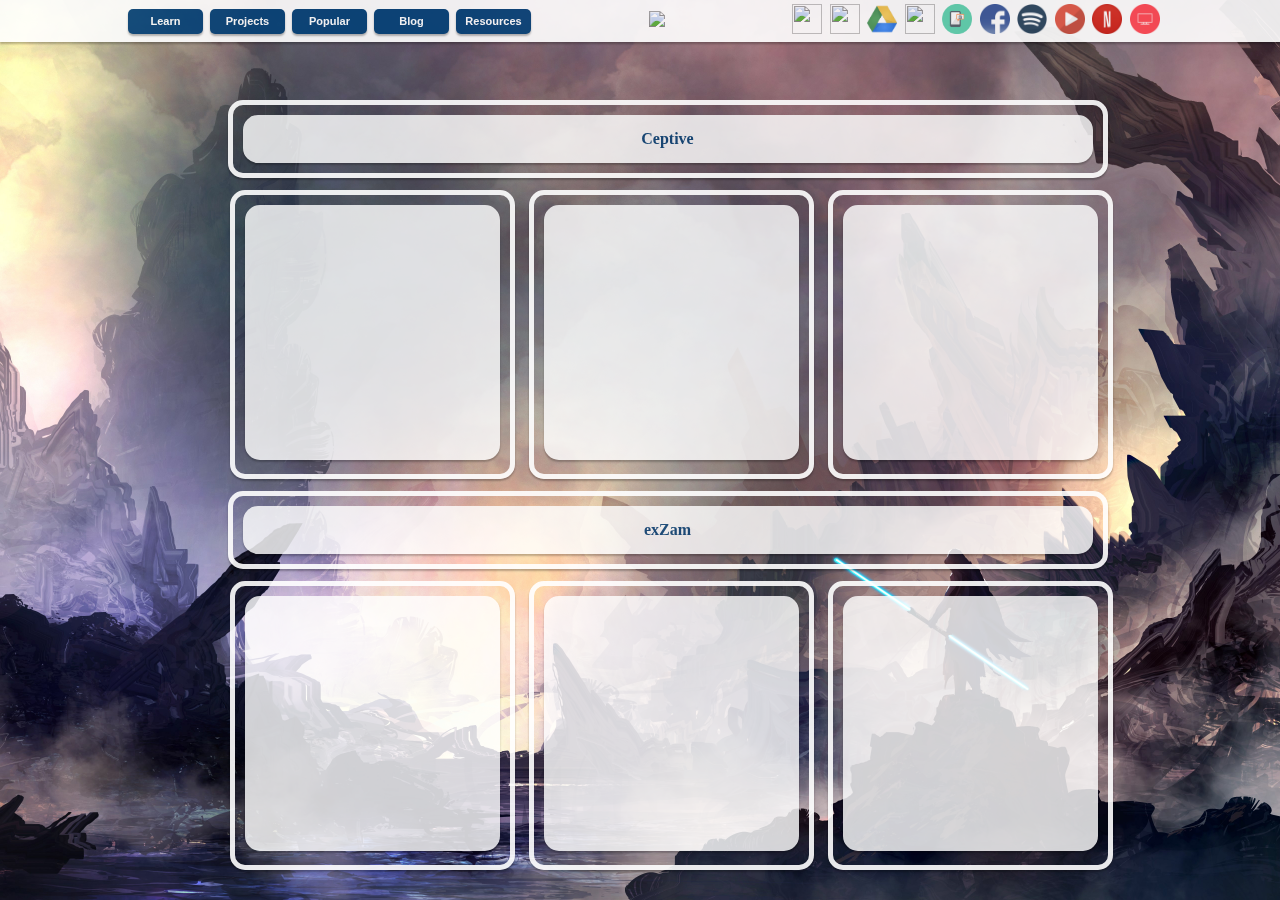
==== Projects.html @ 0a561b7c "DSHBRD2" ====
<!DOCTYPE html> 

<html>

<head>
	<title>
		Projects
	</title>
	<link type="text/css" rel="stylesheet" href="stylesheet.css">
</head>

<!-- NAV BAR STARTS HERE -->

	<table class="nav" align="center">
		<tr>
			<td align="left" width="10%"></td>
			<td align="center" width="30%">
				<table align="center" class="ddtable">
					<tr>
						<td class="ddtd"> 
							<div class="dropdown">
							  <button class="dropbtn">Learn</button>
							  <div class="dropdown-content">
								<a href="https://www.ilc.org/secure/login_myilc.php" target="_blank">ILC</a>
								<a href="https://www.codecademy.com/learn" target="_blank">Code Academy</a>
							  </div>
							</div></td>
						<td class="ddtd">
							<div class="dropdown">
							  <a href="Projects.html"><button class="dropbtn">Projects</button></a>
							  <div class="dropdown-content">
								<a href="https://trello.com/" target="_blank">Trello</a>
							  </div>
							</div>
						</td>
						<td class="ddtd"> 
							<div class="dropdown">
							  <a href="../Favourites.html"><button class="dropbtn">Popular</button></a>
							  <div class="dropdown-content">
							  </div>
							</div>			
						</td>
						<td class="ddtd"> 
							<div class="dropdown">
							  <a href="https://msdct.wordpress.com/" target="_blank"><button class="dropbtn">Blog</button></a>
							  <div class="dropdown-content">
								<a href="https://wordpress.com/post/msdct.wordpress.com" target="_blank">Write</a>
								<a href="https://wordpress.com/view/msdct.wordpress.com" target="_blank">Edit</a>
								<a href="https://wordpress.com/stats/year/msdct.wordpress.com" target="_blank">Stats</a>
							  </div>
							</div>			
						</td>
						<td class="ddtd"> 
							<div class="dropdown">
							  <a href="https://msdct.wordpress.com/" target="_blank"><button class="dropbtn">Resources</button></a>
							  <div class="dropdown-content">
								<a href="https://wordpress.com/post/msdct.wordpress.com" target="_blank"></a>
								<a href="https://wordpress.com/view/msdct.wordpress.com" target="_blank"></a>
								<a href="https://wordpress.com/stats/year/msdct.wordpress.com" target="_blank"></a>
							  </div>
							</div>			
						</td>
					</tr>
				</table>
			<td align="center" width="20%">
				<a href="../dshbrd2/index.html"><img src="Logo.jpg" height="40px" class="logo"></a></td>
			<td align="right" width="30%">
				<table align="center" width="100%">
					<tr>

						<td><a href="http://www.gmail.com" target="_blank"><img class="icon" src="Images\Icons\Icon_email.png" width="30px" height="30px"></a></td>

						<td><a href="http://feedly.com" target="_blank"><img class="icon" src="Images\Icons\Icon_feedly.png" width="30px" height="30px"></a></td>

						<td><a href="http://drive.google.com" target="_blank"><img class="icon" src="Images\Icons\Icon07_drive.png" width="30px" height="30px"></a></td>

						<td><a href="http://www.ifttt.com" target="_blank"><img class="icon" src="Images\Icons\Icon_ifttt.png" width="30px" height="30px"></a></td>

						<td><a href="https://www1.bmo.com/onlinebanking/cgi-bin/netbnx/NBmain"  target="_blank"><img class="icon" src="Images\Icons\icon_onlinebanking.png" width="30px" height="30px"></a></td>

						<td><a href="https://facebook.com" target="_blank"><img class="icon" src="Images\Icons\icon_facebook.png" width="30px" height="30px"></a></td>

						<td><a href="https://open.spotify.com/browse/featured" target="_blank"><img class="icon" src="Images\Icons\Icon08_spotify.png" width="30px" height="30px"></a></td>

						<td><a href="http://www.youtube.com" target="_blank">
						<img class="icon" src="Images\Icons\Icon03_play.png" width="30px" height="30px"></a></td>

						<td><a href="https://www.netflix.ca"  target="_blank"><img class="icon" src="Images\Icons\icon_netflix.png" width="30px" height="30px"></a></td>

						<td><a href="http://watch-series.is/"  target="_blank"><img class="icon" src="Images\Icons\icon_tv.png" width="30px" height="30px"></a></td>
					</tr>
				</table>
			</td>
			<td width="10%"></td>
			</td>
		</tr>
	</table>
<body>



<!-- MODULES -->



<div class="spacer"></div>

<div class="section">

	<div class="moduletitleborder">
		<div class="moduletitle">Ceptive</div>
	</div>

	<div class="gridspacer"></div>

	<table>

		<tr>
			<td class="moduleborder">
				<iframe class="module" width="100%" height="100%" scrolling="no" frameborder="no" src="https://w.soundcloud.com/player/?url=https%3A//api.soundcloud.com/tracks/83855616&amp;color=%23c72222&amp;auto_play=false&amp;hide_related=false&amp;show_comments=true&amp;show_user=true&amp;show_reposts=false&amp;show_teaser=true&amp;visual=true"></iframe>
				<!--<img class="moduletitle" src="../ceptive -- mescet/logo-mtnskydiver-c.png" height="100%" width="100%">-->
			</td><td class="gridspacer"></td>
			<td class="moduleborder">
				<iframe class="module" width="100%" height="100%" scrolling="no" frameborder="no" src="https://w.soundcloud.com/player/?url=https%3A//api.soundcloud.com/tracks/78975886&amp;color=%23c72222&amp;auto_play=false&amp;hide_related=false&amp;show_comments=true&amp;show_user=true&amp;show_reposts=false&amp;show_teaser=true&amp;visual=true"></iframe>
			</td><td class="gridspacer"></td>
			<td class="moduleborder">
				<iframe class="module" width="100%" height="100%" scrolling="no" frameborder="no" src="https://w.soundcloud.com/player/?url=https%3A//api.soundcloud.com/tracks/136624903&amp;color=%23c72222&amp;auto_play=false&amp;hide_related=false&amp;show_comments=true&amp;show_user=true&amp;show_reposts=false&amp;show_teaser=true&amp;visual=true"></iframe>
			</td>
		</tr>
	</table>
</div>

<div class="section">
	
	<div class="moduletitleborder">
		<div class="moduletitle">exZam</div>
	</div>

	<div class="gridspacer"></div>

<table>
	<tr>
		<td class="moduleborder">
			<iframe class="module" width="100%" height="100%" src="https://www.youtube.com/embed/Iy5yvxDu8Mg" frameborder="0" gesture="media" allow="encrypted-media" allowfullscreen></iframe>
		</td><td class="gridspacer"></td>
		<td class="moduleborder">
			<iframe class="module" width="100%" height="100%" src="https://www.youtube.com/embed/iB4HpTH5E_A" frameborder="0" gesture="media" allow="encrypted-media" allowfullscreen></iframe>
		</td><td class="gridspacer"></td>
		<td class="moduleborder">
			<iframe class="module" width="100%" height="100%" src="https://www.youtube.com/embed/4SBZps3vYuk" frameborder="0" gesture="media" allow="encrypted-media" allowfullscreen></iframe>
		</td>
	</tr>
</table>

</div>

</body>

</html>
---- stylesheet.css ----
﻿html {
	background-image: url('background.jpg');
	background-color: #044177;
	background-size: cover;
	background-repeat: no-repeat;
	background-attachment: fixed;
	background-position: top;
	}

body, table, tr, td, div {
	margin: 0;
	padding: 0;
}

body {
	text-align: center;
}

.title {
	color: white;
	text-align: center;
}


.nav {
	position: fixed;
	max-height: auto;
	width: 100%;
	background-color: #FFFFFF;
	top: 0;
	opacity: 0.90;
	-moz-box-shadow:0 4px 4px rgba(0,0,0,0.3);
	-webkit-box-shadow:0 4px 4px rgba(0,0,0,0.3);
	box-shadow: 0 2px 2px rgba(0,0,0,0.3);
	text-align: center;
	padding:0px;
	z-index: 1;
}

.icon {
	-webkit-filter: brightness(100%)
	margin-right: 30%;
	margin-left: 30%;
}

.icon:hover {
	-webkit-filter: brightness(30%);
	-webkit-transition: all 0.5s ease;
	-moz-transition: all 0.5s ease;
	-o-transition: all 0.5s ease;
	-ms-transition: all 0.5s ease;
	transition: all 0.5s ease;
}






/* THE REAL PAGE */

.spacer {
	margin:100px;
}



.grid, .section {
	position: relative;
	width: 825px;
	margin: 10px auto;
	text-align: center;
}

.gridspacer {
	height:10px;
	min-width:10px;
}


.moduleheading, .moduletitle {
	text-align: center;
	vertical-align: middle;
	font-family: arial black;
	color: #044177;
	font-weight: bold;
	font-size: 16px;
}

.module, .moduleborder, .moduletitle, .moduletitleborder {
	padding: 10px;	
	position: relative;
	border-style: solid;
	border-width: 5px;
	border-color: #FFFFFF;
	-moz-border-radius:15px;
	-webkit-border-radius:15px;
	border-radius: 15px;
	-moz-box-shadow:0 4px 4px rgba(0,0,0,0.3);
	-webkit-box-shadow:0 4px 4px rgba(0,0,0,0.3);
	box-shadow: 0 2px 2px rgba(0,0,0,0.3);
	z-index: 0;
	-webkit-filter: opacity(90%);
	text-align: center;
}

.module, .moduletitle {
	background-color: white;
	color: #044177;
}






/* SIZING */

.moduletitleborder {
	width: 850px;
}


.module {
	width: 225px;
	max-height: 225px;
}

.moduleborder {
	width: 250px;
	min-width:250px;
	height: 250px;
}

.moduleborder:hover {
	-webkit-filter: opacity(70%);
	-webkit-transition: all 0.5s ease;
	-moz-transition: all 0.5s ease;
	-o-transition: all 0.5s ease;
	-ms-transition: all 0.5s ease;
	transition: all 0.5s ease;
}

#divshadow {
	-moz-border-radius:5px;
	-webkit-border-radius:5px;
	border-radius: 5px;
	-moz-box-shadow:0 4px 4px rgba(0,0,0,0.3);
	-webkit-box-shadow:0 4px 4px rgba(0,0,0,0.3);
	box-shadow: 0 2px 2px rgba(0,0,0,0.3);
	}

.ddtd {
	padding-left: 2.5px;
	padding-right: 2.5px;
	opacity: 1;
}

/* Dropdown Button */
.dropbtn {
	background-color: #044177;
	color: white;
	width: 75px;
	height: 25px;
	font-size: 11px;
	font-weight: bold;
	border: none;
	cursor: pointer;
	-moz-border-radius:1px;
	-webkit-border-radius:5px;
	-moz-box-shadow:0 4px 4px rgba(0,0,0,0.3);
	-webkit-box-shadow:0 4px 4px rgba(0,0,0,0.3);
	box-shadow: 0 2px 2px rgba(0,0,0,0.3);

	-webkit-transition: all 0.5s ease;
	-moz-transition: all 0.5s ease;
	-o-transition: all 0.5s ease;
	-ms-transition: all 0.5s ease;
	transition: all 0.5s ease;
	opacity: 1;
}

/* The container <div> - needed to position the dropdown content */
.dropdown {
	position: relative;
	display: inline-block;
	opacity: 1;
}

/* Dropdown Content (Hidden by Default) */
.dropdown-content {
	display: none;
	position: absolute;
	background-color: #FFFFFF;
	width: 75px;
	color: white;
	font-size: 12px;

	border-style: solid;
	border-width: 1px;
	border-color:#FFFFFF;
	-moz-border-radius:1px;
	-webkit-border-radius:5px;
	-moz-box-shadow:0 4px 4px rgba(0,0,0,0.3);
	-webkit-box-shadow:0 4px 4px rgba(0,0,0,0.3);
	box-shadow: 0px 8px 16px 0px rgba(0,0,0,0.2);
	z-index: 1;
	opacity: 1;

}

/* Links inside the dropdown */
.dropdown-content a {
	color: white;
	background-color: #044177;
	padding: 5px 5px;
	text-align: center;
	max-height: 25px;
	text-decoration: none;
	display: block;
	border-style: solid;
	border-width: 0.5px;
	border-color:#FFFFFF;
	-moz-border-radius:1px;
	-webkit-border-radius:5px;
	-moz-box-shadow:0 4px 4px rgba(0,0,0,0.3);
	-webkit-box-shadow:0 4px 4px rgba(0,0,0,0.3);
	box-shadow: 0px 8px 16px 0px rgba(0,0,0,0.2);
	-webkit-transition: all 0.5s ease;
	-moz-transition: all 0.5s ease;
	-o-transition: all 0.5s ease;
	-ms-transition: all 0.5s ease;
	transition: all 0.5s ease;
	opacity: 1;


	display:flex;
	align-items: center;
	justify-content: center;

}

/* Change color of dropdown links on hover */
.dropdown-content a:hover {
	background-color: #FFFFFF;
	color:#044177;
	border-style: solid;
	border-width: 2px;
	border-color:#044177;
	max-height: 25px;
	opacity: 1;
}

/* Show the dropdown menu on hover */
.dropdown:hover .dropdown-content {
	display: block;
}

/* Change the background color of the dropdown button when the dropdown content is shown */
.dropdown:hover .dropbtn {
	background-color: #FFFFFF;
	color:#044177;
	border-style: solid;
	border-width: 1px;
	border-color:#044177;
}
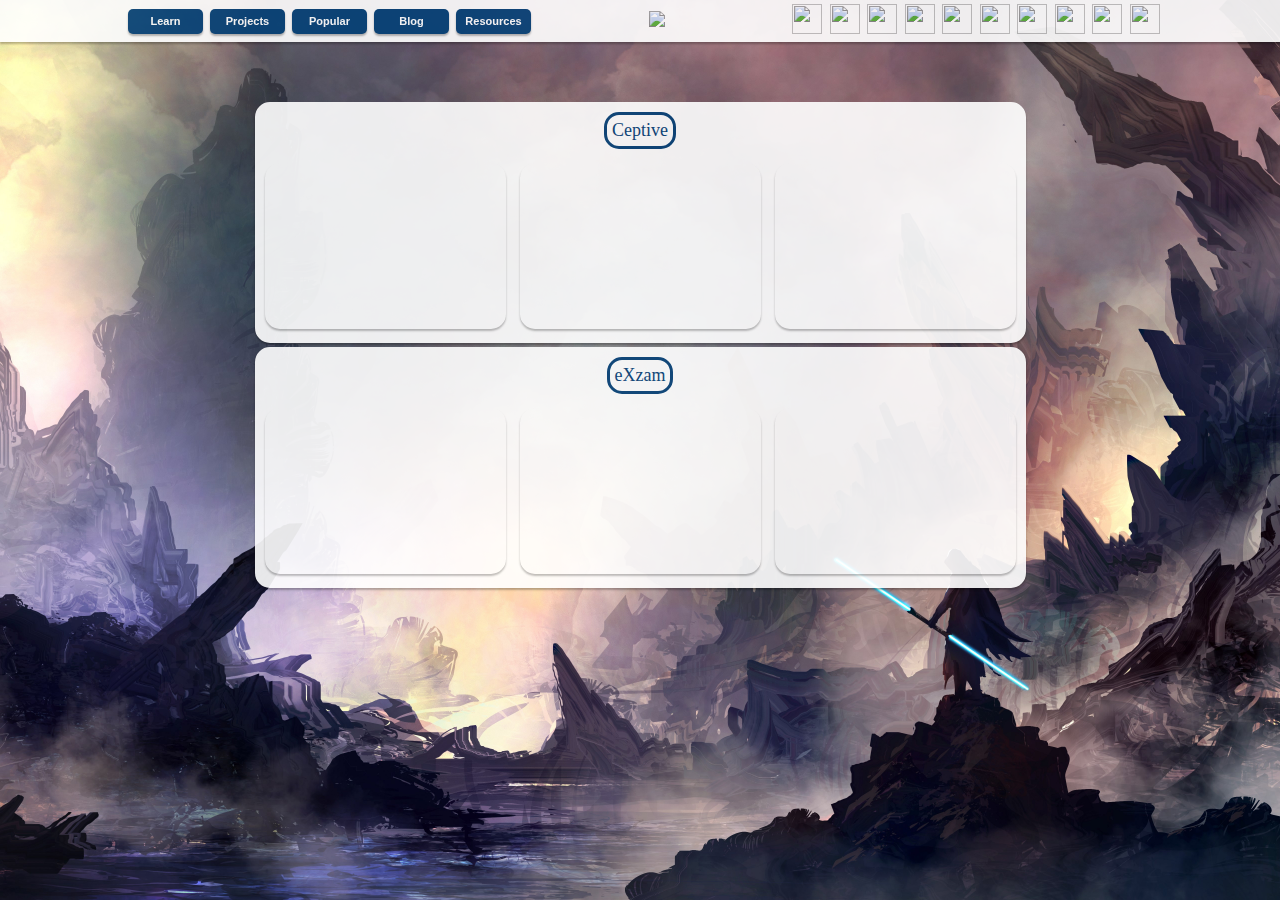
==== commit 13985109: "-" ====
--- a/Projects.html
+++ b/Projects.html
@@ -102,52 +102,68 @@
 <!-- MODULES -->
 
 
-
 <div class="spacer"></div>
 
-<div class="section">
+<table> 
+	<tr>
+		<td class="section">
 
-	<div class="moduletitleborder">
-		<div class="moduletitle">Ceptive</div>
-	</div>
+			<table>
+				<tr>
+					<td></td>
+					<td class="moduletitle">Ceptive</td>
+					<td></td>
+				</tr>
+			</table>
 
-	<div class="gridspacer"></div>
+			<div class="gridspacer"></div>
 
-	<table>
+			<table>
 
-		<tr>
-			<td class="moduleborder">
-				<iframe class="module" width="100%" height="100%" scrolling="no" frameborder="no" src="https://w.soundcloud.com/player/?url=https%3A//api.soundcloud.com/tracks/83855616&amp;color=%23c72222&amp;auto_play=false&amp;hide_related=false&amp;show_comments=true&amp;show_user=true&amp;show_reposts=false&amp;show_teaser=true&amp;visual=true"></iframe>
-				<!--<img class="moduletitle" src="../ceptive -- mescet/logo-mtnskydiver-c.png" height="100%" width="100%">-->
-			</td><td class="gridspacer"></td>
-			<td class="moduleborder">
-				<iframe class="module" width="100%" height="100%" scrolling="no" frameborder="no" src="https://w.soundcloud.com/player/?url=https%3A//api.soundcloud.com/tracks/78975886&amp;color=%23c72222&amp;auto_play=false&amp;hide_related=false&amp;show_comments=true&amp;show_user=true&amp;show_reposts=false&amp;show_teaser=true&amp;visual=true"></iframe>
-			</td><td class="gridspacer"></td>
-			<td class="moduleborder">
-				<iframe class="module" width="100%" height="100%" scrolling="no" frameborder="no" src="https://w.soundcloud.com/player/?url=https%3A//api.soundcloud.com/tracks/136624903&amp;color=%23c72222&amp;auto_play=false&amp;hide_related=false&amp;show_comments=true&amp;show_user=true&amp;show_reposts=false&amp;show_teaser=true&amp;visual=true"></iframe>
-			</td>
-		</tr>
-	</table>
-</div>
-
-<div class="section">
-	
-	<div class="moduletitleborder">
-		<div class="moduletitle">exZam</div>
-	</div>
-
-	<div class="gridspacer"></div>
+				<tr>
+					<td>
+						<iframe class="module" width="100%" height="100%" scrolling="no" frameborder="no" src="https://w.soundcloud.com/player/?url=https%3A//api.soundcloud.com/tracks/83855616&amp;color=%23c72222&amp;auto_play=false&amp;hide_related=false&amp;show_comments=true&amp;show_user=true&amp;show_reposts=false&amp;show_teaser=true&amp;visual=true"></iframe>
+						<!--<img class="moduletitle" src="../ceptive -- mescet/logo-mtnskydiver-c.png" height="100%" width="100%">-->
+					</td><td class="gridspacer"></td>
+					<td>
+						<iframe class="module" width="100%" height="100%" scrolling="no" frameborder="no" src="https://w.soundcloud.com/player/?url=https%3A//api.soundcloud.com/tracks/78975886&amp;color=%23c72222&amp;auto_play=false&amp;hide_related=false&amp;show_comments=true&amp;show_user=true&amp;show_reposts=false&amp;show_teaser=true&amp;visual=true"></iframe>
+					</td><td class="gridspacer"></td>
+					<td>
+						<iframe class="module" width="100%" height="100%" scrolling="no" frameborder="no" src="https://w.soundcloud.com/player/?url=https%3A//api.soundcloud.com/tracks/136624903&amp;color=%23c72222&amp;auto_play=false&amp;hide_related=false&amp;show_comments=true&amp;show_user=true&amp;show_reposts=false&amp;show_teaser=true&amp;visual=true"></iframe>
+					</td>
+				</tr>
+			</table>
+		</td>
+	</tr>
+</table>
 
 <table>
 	<tr>
-		<td class="moduleborder">
-			<iframe class="module" width="100%" height="100%" src="https://www.youtube.com/embed/Iy5yvxDu8Mg" frameborder="0" gesture="media" allow="encrypted-media" allowfullscreen></iframe>
-		</td><td class="gridspacer"></td>
-		<td class="moduleborder">
-			<iframe class="module" width="100%" height="100%" src="https://www.youtube.com/embed/iB4HpTH5E_A" frameborder="0" gesture="media" allow="encrypted-media" allowfullscreen></iframe>
-		</td><td class="gridspacer"></td>
-		<td class="moduleborder">
-			<iframe class="module" width="100%" height="100%" src="https://www.youtube.com/embed/4SBZps3vYuk" frameborder="0" gesture="media" allow="encrypted-media" allowfullscreen></iframe>
+		<td class="section">
+	
+			<table>
+				<tr>
+					<td></td>
+					<td class="moduletitle">eXzam</td>
+					<td></td>
+				</tr>
+			</table>
+
+			<div class="gridspacer"></div>
+
+			<table>
+				<tr>
+					<td>
+						<iframe class="module" width="100%" height="100%" src="https://www.youtube.com/embed/Iy5yvxDu8Mg" frameborder="0" gesture="media" allow="encrypted-media" allowfullscreen></iframe>
+					</td><td class="gridspacer"></td>
+					<td>
+						<iframe class="module" width="100%" height="100%" src="https://www.youtube.com/embed/iB4HpTH5E_A" frameborder="0" gesture="media" allow="encrypted-media" allowfullscreen></iframe>
+					</td><td class="gridspacer"></td>
+					<td>
+						<iframe class="module" width="100%" height="100%" src="https://www.youtube.com/embed/4SBZps3vYuk" frameborder="0" gesture="media" allow="encrypted-media" allowfullscreen></iframe>
+					</td>
+				</tr>
+			</table>
 		</td>
 	</tr>
 </table>
--- a/stylesheet.css
+++ b/stylesheet.css
@@ -8,11 +8,8 @@
 	}
 
 body, table, tr, td, div {
-	margin: 0;
+	margin: 0 auto;
 	padding: 0;
-}
-
-body {
 	text-align: center;
 }
 
@@ -67,7 +64,6 @@
 
 .grid, .section {
 	position: relative;
-	width: 825px;
 	margin: 10px auto;
 	text-align: center;
 }
@@ -78,20 +74,28 @@
 }
 
 
-.moduleheading, .moduletitle {
+.moduletitle {
 	text-align: center;
 	vertical-align: middle;
-	font-family: arial black;
+	font-family: verdana;
 	color: #044177;
-	font-weight: bold;
-	font-size: 16px;
-}
-
-.module, .moduleborder, .moduletitle, .moduletitleborder {
-	padding: 10px;	
+	font-weight: none;
+	font-size: 18px;
+	padding: 5px;	
+
+	border-color: #044177;
+	border-style: solid;
+	border-width: 3px;
+	-moz-border-radius:15px;
+	-webkit-border-radius:15px;
+	border-radius: 15px;
+}
+
+.module, .moduleborder, .moduleicon, .section {
+	padding: 5px;	
 	position: relative;
 	border-style: solid;
-	border-width: 5px;
+	border-width: 3px;
 	border-color: #FFFFFF;
 	-moz-border-radius:15px;
 	-webkit-border-radius:15px;
@@ -104,25 +108,21 @@
 	text-align: center;
 }
 
-.module, .moduletitle {
+.module, .moduleicon, .section, .moduletitle {
 	background-color: white;
 	color: #044177;
 }
 
 
 
-
-
-
 /* SIZING */
 
 .moduletitleborder {
-	width: 850px;
-}
-
+	max-width: 850px;
+}
 
 .module {
-	width: 225px;
+	max-width: 225px;
 	max-height: 225px;
 }
 
@@ -132,7 +132,7 @@
 	height: 250px;
 }
 
-.moduleborder:hover {
+.moduleborder:hover, .module:hover{
 	-webkit-filter: opacity(70%);
 	-webkit-transition: all 0.5s ease;
 	-moz-transition: all 0.5s ease;
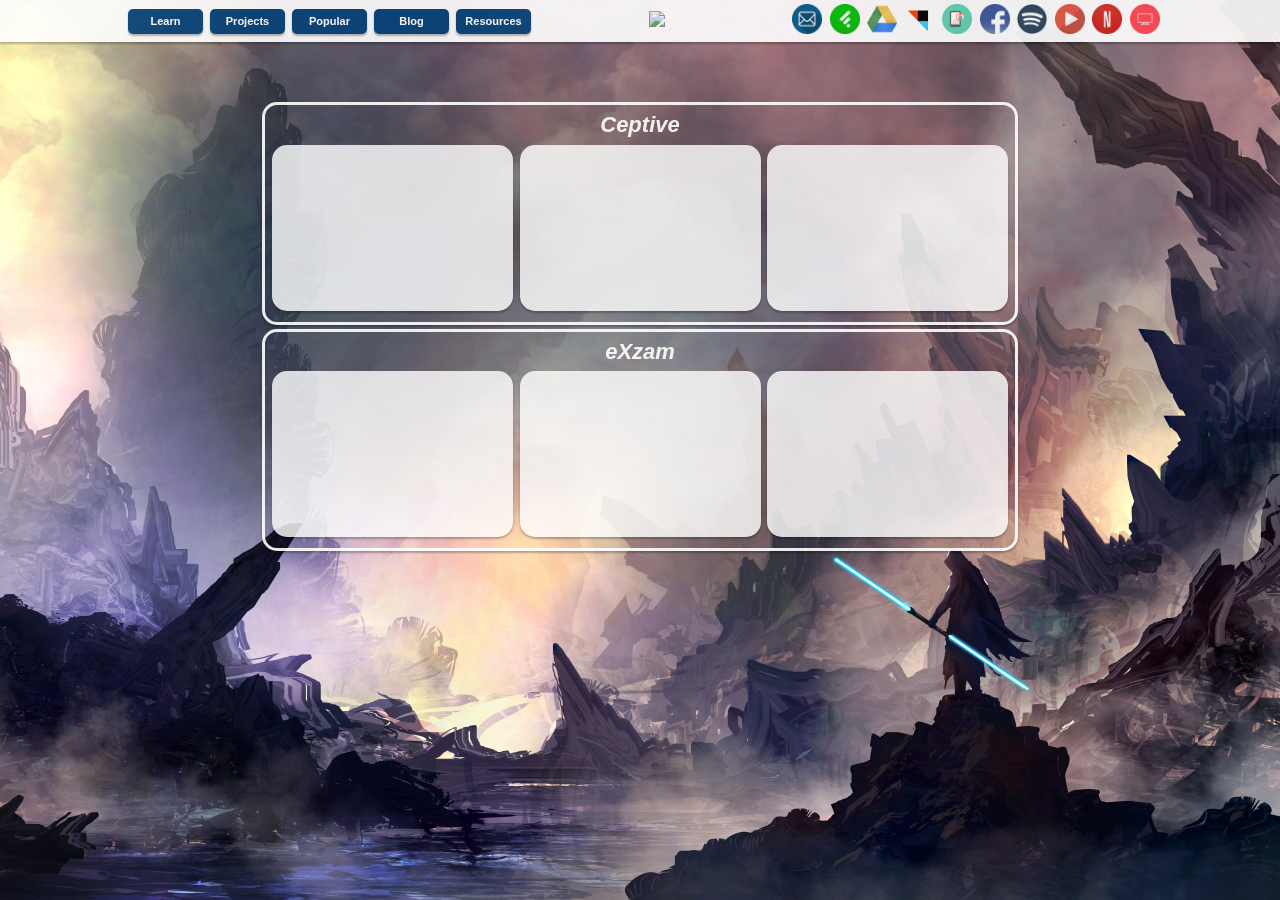
==== commit 78cd4609: "-" ====
--- a/Projects.html
+++ b/Projects.html
@@ -63,31 +63,31 @@
 					</tr>
 				</table>
 			<td align="center" width="20%">
-				<a href="../dshbrd2/index.html"><img src="Logo.jpg" height="40px" class="logo"></a></td>
+				<a href="index.html"><img src="Logo.jpg" height="40px" class="logo"></a></td>
 			<td align="right" width="30%">
 				<table align="center" width="100%">
 					<tr>
 
-						<td><a href="http://www.gmail.com" target="_blank"><img class="icon" src="Images\Icons\Icon_email.png" width="30px" height="30px"></a></td>
+						<td><a href="http://www.gmail.com" target="_blank"><img class="icon" src="images\icons\icon_email.png" width="30px" height="30px"></a></td>
 
-						<td><a href="http://feedly.com" target="_blank"><img class="icon" src="Images\Icons\Icon_feedly.png" width="30px" height="30px"></a></td>
+						<td><a href="http://feedly.com" target="_blank"><img class="icon" src="images\icons\icon_feedly.png" width="30px" height="30px"></a></td>
 
-						<td><a href="http://drive.google.com" target="_blank"><img class="icon" src="Images\Icons\Icon07_drive.png" width="30px" height="30px"></a></td>
+						<td><a href="http://drive.google.com" target="_blank"><img class="icon" src="images\icons\icon07_drive.png" width="30px" height="30px"></a></td>
 
-						<td><a href="http://www.ifttt.com" target="_blank"><img class="icon" src="Images\Icons\Icon_ifttt.png" width="30px" height="30px"></a></td>
+						<td><a href="http://www.ifttt.com" target="_blank"><img class="icon" src="images\icons\icon_ifttt.png" width="30px" height="30px"></a></td>
 
-						<td><a href="https://www1.bmo.com/onlinebanking/cgi-bin/netbnx/NBmain"  target="_blank"><img class="icon" src="Images\Icons\icon_onlinebanking.png" width="30px" height="30px"></a></td>
+						<td><a href="https://www1.bmo.com/onlinebanking/cgi-bin/netbnx/NBmain"  target="_blank"><img class="icon" src="images\icons\icon_onlinebanking.png" width="30px" height="30px"></a></td>
 
-						<td><a href="https://facebook.com" target="_blank"><img class="icon" src="Images\Icons\icon_facebook.png" width="30px" height="30px"></a></td>
+						<td><a href="https://facebook.com" target="_blank"><img class="icon" src="images\icons\icon_facebook.png" width="30px" height="30px"></a></td>
 
-						<td><a href="https://open.spotify.com/browse/featured" target="_blank"><img class="icon" src="Images\Icons\Icon08_spotify.png" width="30px" height="30px"></a></td>
+						<td><a href="https://open.spotify.com/browse/featured" target="_blank"><img class="icon" src="images\icons\icon08_spotify.png" width="30px" height="30px"></a></td>
 
 						<td><a href="http://www.youtube.com" target="_blank">
-						<img class="icon" src="Images\Icons\Icon03_play.png" width="30px" height="30px"></a></td>
+						<img class="icon" src="images\icons\icon03_play.png" width="30px" height="30px"></a></td>
 
-						<td><a href="https://www.netflix.ca"  target="_blank"><img class="icon" src="Images\Icons\icon_netflix.png" width="30px" height="30px"></a></td>
+						<td><a href="https://www.netflix.ca"  target="_blank"><img class="icon" src="images\icons\icon_netflix.png" width="30px" height="30px"></a></td>
 
-						<td><a href="http://watch-series.is/"  target="_blank"><img class="icon" src="Images\Icons\icon_tv.png" width="30px" height="30px"></a></td>
+						<td><a href="http://watch-series.is/"  target="_blank"><img class="icon" src="images\icons\icon_tv.png" width="30px" height="30px"></a></td>
 					</tr>
 				</table>
 			</td>
--- a/stylesheet.css
+++ b/stylesheet.css
@@ -31,7 +31,7 @@
 	box-shadow: 0 2px 2px rgba(0,0,0,0.3);
 	text-align: center;
 	padding:0px;
-	z-index: 1;
+	z-index: 10;
 }
 
 .icon {
@@ -40,8 +40,8 @@
 	margin-left: 30%;
 }
 
-.icon:hover {
-	-webkit-filter: brightness(30%);
+.icon:hover, .logo:hover {
+	-webkit-filter: brightness(50%);
 	-webkit-transition: all 0.5s ease;
 	-moz-transition: all 0.5s ease;
 	-o-transition: all 0.5s ease;
@@ -64,34 +64,27 @@
 
 .grid, .section {
 	position: relative;
-	margin: 10px auto;
+	margin: 5px auto;
 	text-align: center;
 }
 
 .gridspacer {
-	height:10px;
-	min-width:10px;
+	height:2.5px;
+	min-width:2.5px;
 }
 
 
 .moduletitle {
 	text-align: center;
-	vertical-align: middle;
-	font-family: verdana;
-	color: #044177;
-	font-weight: none;
-	font-size: 18px;
-	padding: 5px;	
-
-	border-color: #044177;
-	border-style: solid;
-	border-width: 3px;
-	-moz-border-radius:15px;
-	-webkit-border-radius:15px;
-	border-radius: 15px;
-}
-
-.module, .moduleborder, .moduleicon, .section {
+	font-family: arial;
+	color: #FFFFFF;
+	font-weight: bold;
+	font-style: italic;
+	font-size: 22px;
+
+}
+
+.module, .moduleborder, .moduleicon, .section, .module2 {
 	padding: 5px;	
 	position: relative;
 	border-style: solid;
@@ -103,12 +96,12 @@
 	-moz-box-shadow:0 4px 4px rgba(0,0,0,0.3);
 	-webkit-box-shadow:0 4px 4px rgba(0,0,0,0.3);
 	box-shadow: 0 2px 2px rgba(0,0,0,0.3);
+	-webkit-filter: opacity(90%);
+	text-align: center;
 	z-index: 0;
-	-webkit-filter: opacity(90%);
-	text-align: center;
-}
-
-.module, .moduleicon, .section, .moduletitle {
+}
+
+.module, .moduleicon, .module2 {
 	background-color: white;
 	color: #044177;
 }
@@ -116,6 +109,7 @@
 
 
 /* SIZING */
+
 
 .moduletitleborder {
 	max-width: 850px;
@@ -124,6 +118,11 @@
 .module {
 	max-width: 225px;
 	max-height: 225px;
+}
+
+.module2 {
+	min-width: 300px;
+	min-height: 400px;
 }
 
 .moduleborder {
@@ -132,8 +131,8 @@
 	height: 250px;
 }
 
-.moduleborder:hover, .module:hover{
-	-webkit-filter: opacity(70%);
+.moduleborder:hover, .module:hover, .module2:hover {
+	-webkit-filter: opacity(75%);
 	-webkit-transition: all 0.5s ease;
 	-moz-transition: all 0.5s ease;
 	-o-transition: all 0.5s ease;
